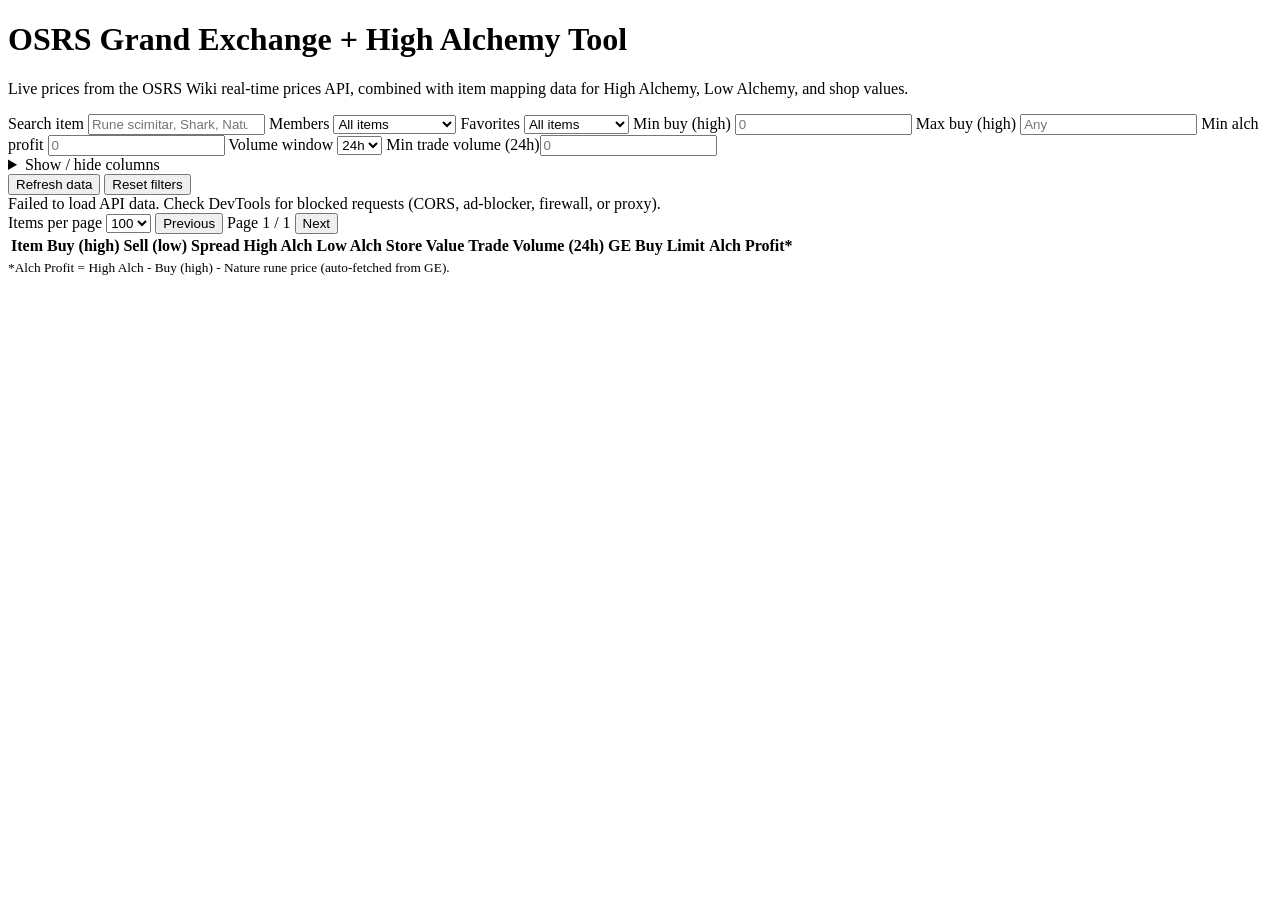
==== Index.html @ 9b5eb055 "Add favorites feature, harden proxy, and standardize README" ====
<!DOCTYPE html>
<html lang="en">
<head>
  <meta charset="UTF-8" />
  <meta name="viewport" content="width=device-width, initial-scale=1.0" />
  <title>OSRS GE + High Alch Price Tool</title>
  <link rel="stylesheet" href="styles.css" />
</head>
<body>
  <main class="container">
    <header>
      <h1>OSRS Grand Exchange + High Alchemy Tool</h1>
      <p>
        Live prices from the OSRS Wiki real-time prices API, combined with item mapping data for
        High Alchemy, Low Alchemy, and shop values.
      </p>
    </header>

    <section class="controls" aria-label="Filters and controls">
      <label>
        Search item
        <input id="searchInput" type="search" placeholder="Rune scimitar, Shark, Nature rune..." />
      </label>

      <label>
        Members
        <select id="memberFilter">
          <option value="all">All items</option>
          <option value="members">Members only</option>
          <option value="f2p">Free-to-play only</option>
        </select>
      </label>

      <label>
        Favorites
        <select id="favoritesFilter">
          <option value="all">All items</option>
          <option value="favorites">Favorites only</option>
        </select>
      </label>

      <label>
        Min buy (high)
        <input id="minPriceInput" type="number" min="0" step="1" placeholder="0" />
      </label>

      <label>
        Max buy (high)
        <input id="maxPriceInput" type="number" min="0" step="1" placeholder="Any" />
      </label>

      <label>
        Min alch profit
        <input id="minProfitInput" type="number" step="1" placeholder="0" />
      </label>

      <label>
        Volume window
        <select id="volumeWindowSelect">
          <option value="5m">5m</option>
          <option value="1h">1h</option>
          <option value="24h" selected>24h</option>
        </select>
      </label>

      <label id="minVolumeLabel">
        Min trade volume (24h)
        <input id="minVolumeInput" type="number" min="0" step="1" placeholder="0" />
      </label>

      <details class="column-picker">
        <summary>Show / hide columns</summary>
        <div id="columnOptions" class="column-options"></div>
      </details>

      <button id="refreshBtn" type="button">Refresh data</button>
      <button id="resetBtn" type="button" class="secondary">Reset filters</button>
    </section>

    <section class="stats" aria-live="polite">
      <span id="status">Loading data...</span>
      <span id="count"></span>
      <span id="updated"></span>
      <span id="natureRunePrice"></span>
    </section>

    <section class="pagination-controls" aria-label="Pagination controls">
      <label>
        Items per page
        <select id="pageSizeSelect">
          <option value="25">25</option>
          <option value="50">50</option>
          <option value="100" selected>100</option>
          <option value="250">250</option>
        </select>
      </label>
      <button id="prevPageBtn" type="button" class="secondary">Previous</button>
      <span id="pageInfo">Page 1 / 1</span>
      <button id="nextPageBtn" type="button" class="secondary">Next</button>
    </section>

    <div class="table-wrap">
      <table id="itemsTable">
        <thead>
          <tr>
            <th data-key="name">Item</th>
            <th data-key="high">Buy (high)</th>
            <th data-key="low">Sell (low)</th>
            <th data-key="spread">Spread</th>
            <th data-key="highalch">High Alch</th>
            <th data-key="lowalch">Low Alch</th>
            <th data-key="value">Store Value</th>
            <th data-key="volume" id="volumeHeader">Trade Volume (24h)</th>
            <th data-key="buyLimit">GE Buy Limit</th>
            <th data-key="alchProfit">Alch Profit*</th>
          </tr>
        </thead>
        <tbody id="tableBody"></tbody>
      </table>
    </div>

    <footer>
      <small>
        *Alch Profit = High Alch - Buy (high) - Nature rune price (auto-fetched from GE).
      </small>
    </footer>
  </main>

  <script src="app.js"></script>
</body>
</html>
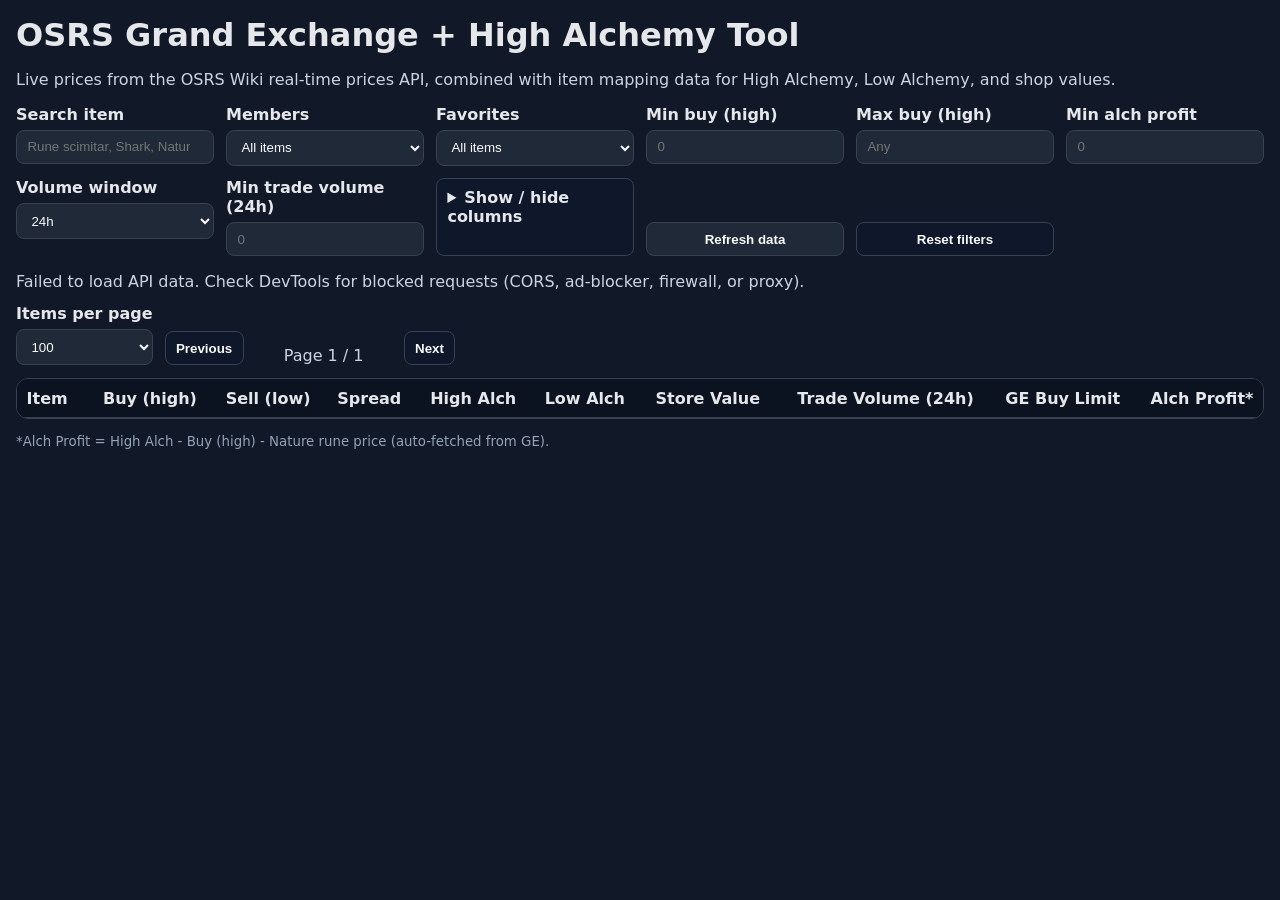
==== commit d48ea50b: "Add Docker container support and fix Linux static index resolution" ====
--- a/Index.html
+++ b/Index.html
@@ -4,7 +4,7 @@
   <meta charset="UTF-8" />
   <meta name="viewport" content="width=device-width, initial-scale=1.0" />
   <title>OSRS GE + High Alch Price Tool</title>
-  <link rel="stylesheet" href="styles.css" />
+  <link rel="stylesheet" href="Styles.css" />
 </head>
 <body>
   <main class="container">
--- a/Styles.css
+++ b/Styles.css
@@ -0,0 +1,199 @@
+:root {
+  color-scheme: light dark;
+  font-family: Inter, system-ui, -apple-system, Segoe UI, Roboto, sans-serif;
+}
+
+body {
+  margin: 0;
+  background: #111827;
+  color: #e5e7eb;
+}
+
+.container {
+  max-width: 1300px;
+  margin: 0 auto;
+  padding: 1rem;
+}
+
+header h1 {
+  margin: 0;
+}
+
+header p {
+  color: #cbd5e1;
+}
+
+.controls {
+  display: grid;
+  grid-template-columns: repeat(auto-fit, minmax(180px, 1fr));
+  gap: 0.75rem;
+  margin-bottom: 1rem;
+}
+
+label {
+  display: flex;
+  flex-direction: column;
+  gap: 0.35rem;
+  font-weight: 600;
+}
+
+input,
+select,
+button {
+  border-radius: 0.5rem;
+  border: 1px solid #374151;
+  background: #1f2937;
+  color: #f9fafb;
+  padding: 0.55rem 0.65rem;
+}
+
+button {
+  cursor: pointer;
+  font-weight: 700;
+  margin-top: auto;
+}
+
+button:hover {
+  background: #374151;
+}
+
+button.secondary {
+  background: #0f172a;
+}
+
+.column-picker {
+  border: 1px solid #374151;
+  border-radius: 0.5rem;
+  padding: 0.55rem 0.65rem;
+  background: #0f172a;
+}
+
+.column-picker summary {
+  cursor: pointer;
+  font-weight: 700;
+}
+
+.column-options {
+  margin-top: 0.65rem;
+  display: grid;
+  gap: 0.45rem;
+}
+
+.column-options label {
+  flex-direction: row;
+  align-items: center;
+  font-weight: 500;
+}
+
+.column-options input[type='checkbox'] {
+  width: 1rem;
+  height: 1rem;
+  margin: 0;
+}
+
+.stats {
+  display: flex;
+  flex-wrap: wrap;
+  gap: 1rem;
+  margin-bottom: 0.8rem;
+  color: #cbd5e1;
+}
+
+.pagination-controls {
+  display: flex;
+  flex-wrap: wrap;
+  align-items: end;
+  gap: 0.75rem;
+  margin-bottom: 0.8rem;
+}
+
+#pageInfo {
+  color: #cbd5e1;
+  min-width: 8.5rem;
+  text-align: center;
+}
+
+.table-wrap {
+  overflow: auto;
+  border: 1px solid #374151;
+  border-radius: 0.75rem;
+}
+
+table {
+  width: 100%;
+  border-collapse: collapse;
+}
+
+th,
+td {
+  padding: 0.6rem;
+  border-bottom: 1px solid #374151;
+  white-space: nowrap;
+  text-align: right;
+}
+
+th:first-child,
+td:first-child {
+  text-align: left;
+}
+
+.item-cell {
+  display: flex;
+  align-items: center;
+  gap: 0.5rem;
+}
+
+.favorite-toggle {
+  border: 0;
+  background: transparent;
+  color: #94a3b8;
+  padding: 0;
+  font-size: 1rem;
+  line-height: 1;
+  margin: 0;
+  cursor: pointer;
+}
+
+.favorite-toggle:hover {
+  color: #fbbf24;
+  background: transparent;
+}
+
+.favorite-toggle.active {
+  color: #f59e0b;
+}
+
+.item-icon,
+.item-icon-placeholder {
+  width: 24px;
+  height: 24px;
+  flex: 0 0 24px;
+}
+
+.item-icon-placeholder {
+  display: inline-block;
+}
+
+th {
+  position: sticky;
+  top: 0;
+  background: #0b1220;
+  cursor: pointer;
+  user-select: none;
+}
+
+.hidden-column {
+  display: none;
+}
+
+tbody tr:hover {
+  background: #1e293b;
+}
+
+.pos { color: #4ade80; }
+.neg { color: #f87171; }
+
+footer {
+  margin-top: 0.75rem;
+  color: #94a3b8;
+}
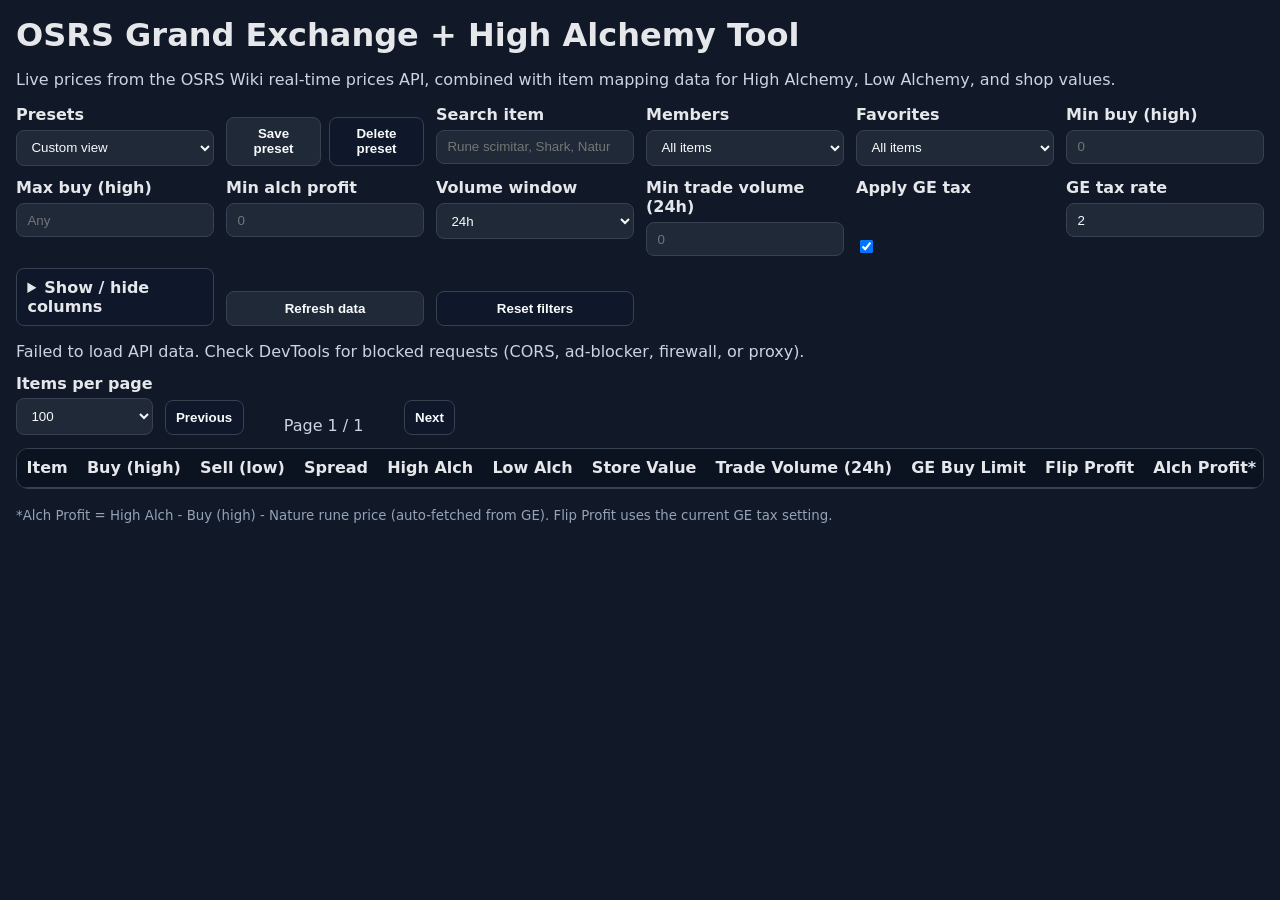
==== commit 9b19a559: "Add persistent history and interactive detail charts" ====
--- a/Index.html
+++ b/Index.html
@@ -16,11 +16,23 @@
       </p>
     </header>
 
-    <section class="controls" aria-label="Filters and controls">
-      <label>
-        Search item
-        <input id="searchInput" type="search" placeholder="Rune scimitar, Shark, Nature rune..." />
-      </label>
+    <section class="controls" aria-label="Filters and controls">
+      <label>
+        Presets
+        <select id="presetSelect">
+          <option value="">Custom view</option>
+        </select>
+      </label>
+
+      <div class="button-group">
+        <button id="savePresetBtn" type="button">Save preset</button>
+        <button id="deletePresetBtn" type="button" class="secondary">Delete preset</button>
+      </div>
+
+      <label>
+        Search item
+        <input id="searchInput" type="search" placeholder="Rune scimitar, Shark, Nature rune..." />
+      </label>
 
       <label>
         Members
@@ -67,11 +79,21 @@
         Min trade volume (24h)
         <input id="minVolumeInput" type="number" min="0" step="1" placeholder="0" />
       </label>
-
-      <details class="column-picker">
-        <summary>Show / hide columns</summary>
-        <div id="columnOptions" class="column-options"></div>
-      </details>
+
+      <label class="inline-toggle">
+        <span>Apply GE tax</span>
+        <input id="applyTaxInput" type="checkbox" checked />
+      </label>
+
+      <label>
+        GE tax rate
+        <input id="taxRateInput" type="number" min="0" max="20" step="0.1" value="2" />
+      </label>
+
+      <details class="column-picker">
+        <summary>Show / hide columns</summary>
+        <div id="columnOptions" class="column-options"></div>
+      </details>
 
       <button id="refreshBtn" type="button">Refresh data</button>
       <button id="resetBtn" type="button" class="secondary">Reset filters</button>
@@ -112,19 +134,86 @@
             <th data-key="value">Store Value</th>
             <th data-key="volume" id="volumeHeader">Trade Volume (24h)</th>
             <th data-key="buyLimit">GE Buy Limit</th>
+            <th data-key="flipProfit">Flip Profit</th>
             <th data-key="alchProfit">Alch Profit*</th>
           </tr>
         </thead>
-        <tbody id="tableBody"></tbody>
-      </table>
-    </div>
-
-    <footer>
-      <small>
-        *Alch Profit = High Alch - Buy (high) - Nature rune price (auto-fetched from GE).
-      </small>
-    </footer>
-  </main>
+        <tbody id="tableBody"></tbody>
+      </table>
+    </div>
+
+    <section id="detailPanel" class="detail-modal hidden" aria-live="polite" aria-modal="true" role="dialog" aria-labelledby="detailTitle">
+      <div id="detailBackdrop" class="detail-backdrop"></div>
+      <div class="detail-panel">
+        <div class="detail-panel-header">
+          <div>
+            <h2 id="detailTitle">Item details</h2>
+            <p id="detailSubtitle">Select an item to inspect pricing, liquidity, and recent local snapshots.</p>
+          </div>
+          <button id="closeDetailBtn" type="button" class="secondary">Close</button>
+        </div>
+
+        <div class="detail-meta">
+          <img id="detailIcon" class="detail-icon hidden" alt="" width="40" height="40" />
+          <div id="detailTags" class="detail-tags"></div>
+        </div>
+
+        <div class="detail-grid">
+          <div class="detail-card">
+            <h3>Market</h3>
+            <dl id="detailMarketStats" class="detail-stats"></dl>
+          </div>
+          <div class="detail-card">
+            <h3>Profitability</h3>
+            <dl id="detailProfitStats" class="detail-stats"></dl>
+          </div>
+        </div>
+
+        <div class="detail-card">
+          <div class="detail-card-header">
+            <div>
+              <h3>Local price history</h3>
+              <span id="detailHistoryStatus" class="muted"></span>
+            </div>
+            <div class="chart-toolbar">
+              <label class="chart-range-control">
+                <span>Range</span>
+                <select id="detailChartRange">
+                  <option value="24h">24h</option>
+                  <option value="7d">7d</option>
+                  <option value="30d" selected>30d</option>
+                  <option value="90d">90d</option>
+                  <option value="1y">1y</option>
+                  <option value="all">All</option>
+                </select>
+              </label>
+              <label class="chart-range-control">
+                <span>Mode</span>
+                <select id="detailChartMode">
+                  <option value="line" selected>Lines</option>
+                  <option value="candles">Derived candles</option>
+                </select>
+              </label>
+              <label class="chart-toggle">
+                <input id="detailChartVolume" type="checkbox" checked />
+                <span>Volume</span>
+              </label>
+            </div>
+          </div>
+          <div id="detailChartReadout" class="detail-chart-readout muted">Hover the chart to inspect exact values.</div>
+          <div id="detailChartEmpty" class="detail-empty">No local history yet. Use Refresh over time to build snapshots.</div>
+          <svg id="detailChart" class="detail-chart hidden" viewBox="0 0 640 260" preserveAspectRatio="none" aria-label="Local price history chart"></svg>
+          <div id="detailChartLegend" class="detail-chart-legend" aria-hidden="true"></div>
+        </div>
+      </div>
+    </section>
+
+    <footer>
+      <small>
+        *Alch Profit = High Alch - Buy (high) - Nature rune price (auto-fetched from GE). Flip Profit uses the current GE tax setting.
+      </small>
+    </footer>
+  </main>
 
   <script src="app.js"></script>
 </body>
--- a/Styles.css
+++ b/Styles.css
@@ -3,11 +3,15 @@
   font-family: Inter, system-ui, -apple-system, Segoe UI, Roboto, sans-serif;
 }
 
-body {
-  margin: 0;
-  background: #111827;
-  color: #e5e7eb;
-}
+body {
+  margin: 0;
+  background: #111827;
+  color: #e5e7eb;
+}
+
+body.modal-open {
+  overflow: hidden;
+}
 
 .container {
   max-width: 1300px;
@@ -23,19 +27,38 @@
   color: #cbd5e1;
 }
 
-.controls {
-  display: grid;
-  grid-template-columns: repeat(auto-fit, minmax(180px, 1fr));
-  gap: 0.75rem;
-  margin-bottom: 1rem;
-}
-
-label {
-  display: flex;
-  flex-direction: column;
-  gap: 0.35rem;
-  font-weight: 600;
-}
+.controls {
+  display: grid;
+  grid-template-columns: repeat(auto-fit, minmax(180px, 1fr));
+  gap: 0.75rem;
+  margin-bottom: 1rem;
+}
+
+.button-group {
+  display: flex;
+  gap: 0.5rem;
+  align-items: end;
+}
+
+.button-group button {
+  flex: 1;
+}
+
+label {
+  display: flex;
+  flex-direction: column;
+  gap: 0.35rem;
+  font-weight: 600;
+}
+
+.inline-toggle {
+  justify-content: space-between;
+}
+
+.inline-toggle input {
+  width: auto;
+  align-self: flex-start;
+}
 
 input,
 select,
@@ -113,11 +136,12 @@
   text-align: center;
 }
 
-.table-wrap {
-  overflow: auto;
-  border: 1px solid #374151;
-  border-radius: 0.75rem;
-}
+.table-wrap {
+  overflow: auto;
+  border: 1px solid #374151;
+  border-radius: 0.75rem;
+  margin-bottom: 1rem;
+}
 
 table {
   width: 100%;
@@ -186,14 +210,248 @@
   display: none;
 }
 
-tbody tr:hover {
-  background: #1e293b;
-}
-
-.pos { color: #4ade80; }
-.neg { color: #f87171; }
-
-footer {
-  margin-top: 0.75rem;
-  color: #94a3b8;
-}
+tbody tr:hover {
+  background: #1e293b;
+}
+
+tbody tr.is-selected {
+  background: #172554;
+}
+
+.pos { color: #4ade80; }
+.neg { color: #f87171; }
+
+.muted {
+  color: #94a3b8;
+}
+
+.detail-modal {
+  position: fixed;
+  inset: 0;
+  z-index: 1000;
+  display: grid;
+  place-items: center;
+  padding: 1.5rem;
+}
+
+.detail-modal.hidden,
+.detail-panel.hidden,
+.detail-chart.hidden,
+.detail-icon.hidden {
+  display: none;
+}
+
+.detail-backdrop {
+  position: absolute;
+  inset: 0;
+  background: rgba(2, 6, 23, 0.76);
+  backdrop-filter: blur(6px);
+}
+
+.detail-panel {
+  position: relative;
+  z-index: 1;
+  width: min(960px, 100%);
+  max-height: calc(100vh - 3rem);
+  overflow: auto;
+  border: 1px solid #374151;
+  border-radius: 1rem;
+  padding: 1rem;
+  background: #0f172a;
+  box-shadow: 0 24px 80px rgba(2, 6, 23, 0.55);
+}
+
+.detail-panel-header {
+  display: flex;
+  justify-content: space-between;
+  gap: 1rem;
+  align-items: start;
+  margin-bottom: 0.75rem;
+}
+
+.detail-panel-header h2,
+.detail-card h3 {
+  margin: 0;
+}
+
+.detail-panel-header p {
+  margin: 0.25rem 0 0;
+  color: #cbd5e1;
+}
+
+.detail-meta {
+  display: flex;
+  align-items: center;
+  gap: 0.75rem;
+  margin-bottom: 0.75rem;
+}
+
+.detail-icon {
+  border-radius: 0.5rem;
+  background: #1e293b;
+}
+
+.detail-tags {
+  display: flex;
+  flex-wrap: wrap;
+  gap: 0.5rem;
+}
+
+.detail-tag {
+  display: inline-flex;
+  align-items: center;
+  padding: 0.2rem 0.5rem;
+  border-radius: 999px;
+  background: #1e293b;
+  color: #cbd5e1;
+  font-size: 0.85rem;
+}
+
+.detail-grid {
+  display: grid;
+  grid-template-columns: repeat(auto-fit, minmax(240px, 1fr));
+  gap: 0.75rem;
+  margin-bottom: 0.75rem;
+}
+
+.detail-card {
+  border: 1px solid #334155;
+  border-radius: 0.75rem;
+  padding: 0.9rem;
+  background: #111827;
+}
+
+.detail-card-header {
+  display: flex;
+  justify-content: space-between;
+  gap: 1rem;
+  align-items: baseline;
+  margin-bottom: 0.75rem;
+}
+
+.chart-toolbar {
+  display: flex;
+  flex-wrap: wrap;
+  gap: 0.65rem;
+  align-items: center;
+}
+
+.chart-range-control {
+  display: inline-flex;
+  align-items: center;
+  gap: 0.5rem;
+  font-size: 0.9rem;
+  color: #cbd5e1;
+}
+
+.chart-range-control select {
+  width: auto;
+  min-width: 84px;
+}
+
+.chart-toggle {
+  display: inline-flex;
+  align-items: center;
+  gap: 0.4rem;
+  color: #cbd5e1;
+  font-size: 0.9rem;
+}
+
+.detail-stats {
+  display: grid;
+  grid-template-columns: auto 1fr;
+  gap: 0.45rem 0.75rem;
+  margin: 0;
+}
+
+.detail-stats dt {
+  color: #94a3b8;
+}
+
+.detail-stats dd {
+  margin: 0;
+  text-align: right;
+}
+
+.detail-empty {
+  color: #94a3b8;
+  padding: 0.75rem 0;
+}
+
+.detail-chart-readout {
+  min-height: 2.5rem;
+  margin-bottom: 0.65rem;
+  padding: 0.65rem 0.75rem;
+  border-radius: 0.5rem;
+  background: #0b1220;
+  border: 1px solid #1e293b;
+}
+
+.detail-chart {
+  width: 100%;
+  height: 260px;
+  display: block;
+  background: #020617;
+  border-radius: 0.5rem;
+  border: 1px solid #1e293b;
+}
+
+.detail-chart-legend {
+  display: flex;
+  gap: 1rem;
+  margin-top: 0.65rem;
+  color: #94a3b8;
+  font-size: 0.85rem;
+}
+
+.detail-chart-legend span {
+  display: inline-flex;
+  align-items: center;
+  gap: 0.4rem;
+}
+
+.legend-swatch {
+  width: 0.8rem;
+  height: 0.2rem;
+  border-radius: 999px;
+  display: inline-block;
+}
+
+.legend-swatch-high {
+  background: #38bdf8;
+}
+
+.legend-swatch-low {
+  background: #f59e0b;
+}
+
+.legend-swatch-mid {
+  background: #c084fc;
+}
+
+.legend-swatch-volume {
+  background: #22c55e;
+}
+
+footer {
+  margin-top: 0.75rem;
+  color: #94a3b8;
+}
+
+@media (max-width: 720px) {
+  .button-group,
+  .detail-panel-header,
+  .detail-card-header {
+    flex-direction: column;
+    align-items: stretch;
+  }
+
+  .detail-modal {
+    padding: 0.75rem;
+  }
+
+  .detail-panel {
+    max-height: calc(100vh - 1.5rem);
+    padding: 0.85rem;
+  }
+}
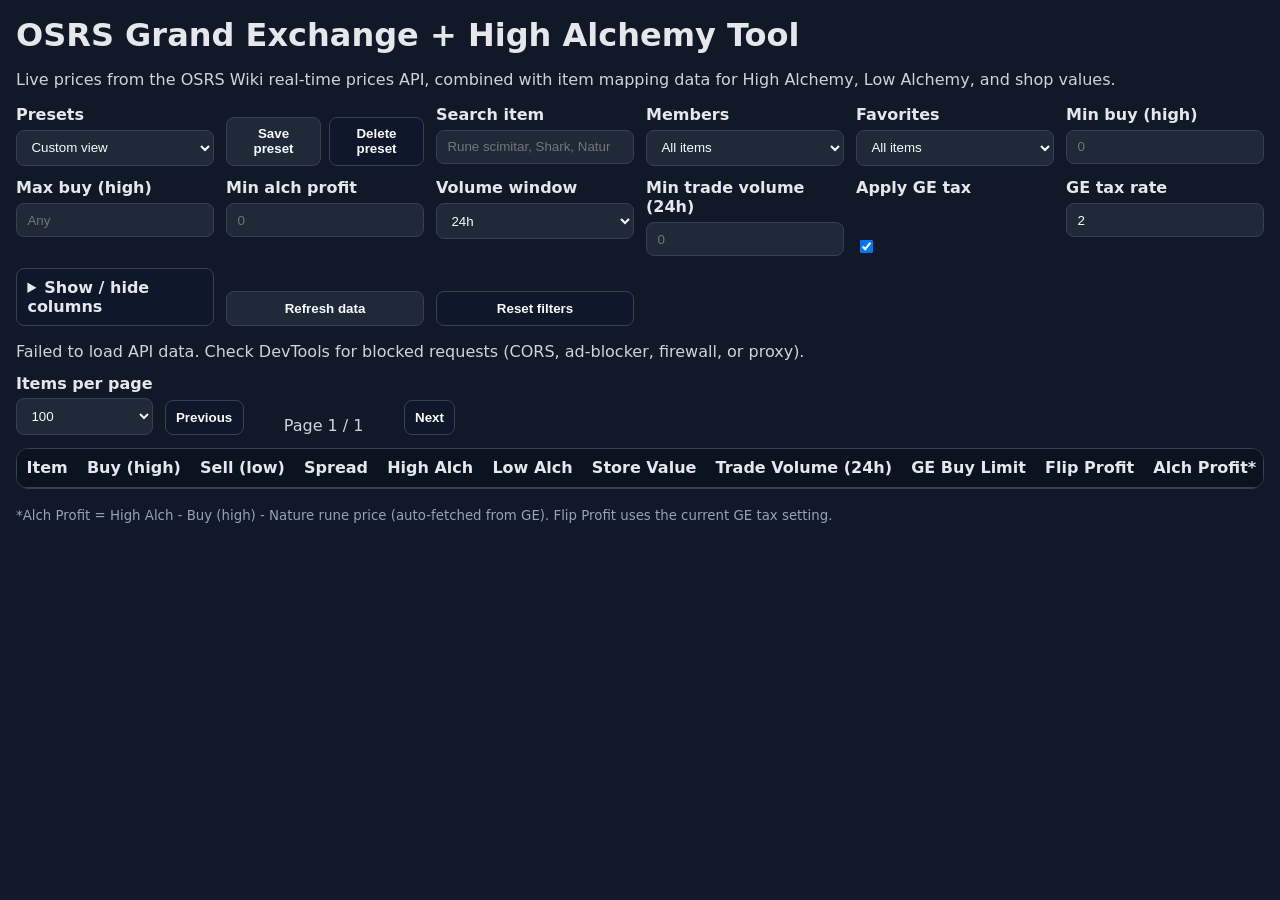
==== commit 2f563164: "Add OHLC history view and chart zoom controls" ====
--- a/Index.html
+++ b/Index.html
@@ -198,6 +198,7 @@
                 <input id="detailChartVolume" type="checkbox" checked />
                 <span>Volume</span>
               </label>
+              <button id="detailChartResetZoom" type="button" class="secondary" disabled>Reset zoom</button>
             </div>
           </div>
           <div id="detailChartReadout" class="detail-chart-readout muted">Hover the chart to inspect exact values.</div>
--- a/Styles.css
+++ b/Styles.css
@@ -394,6 +394,8 @@
   background: #020617;
   border-radius: 0.5rem;
   border: 1px solid #1e293b;
+  cursor: crosshair;
+  user-select: none;
 }
 
 .detail-chart-legend {
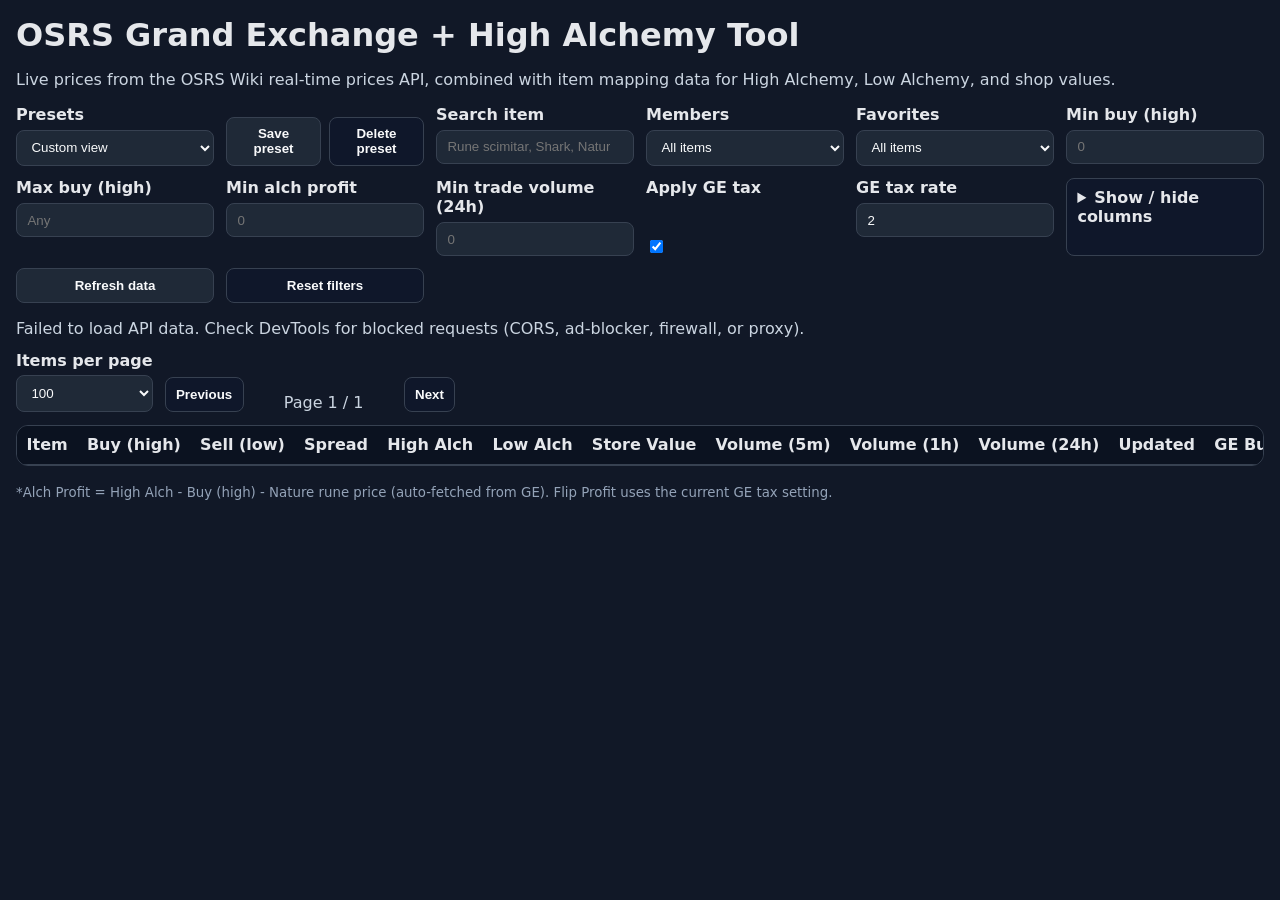
==== commit a840e790: "Add automatic market tracking and richer table updates" ====
--- a/Index.html
+++ b/Index.html
@@ -66,15 +66,6 @@
         <input id="minProfitInput" type="number" step="1" placeholder="0" />
       </label>
 
-      <label>
-        Volume window
-        <select id="volumeWindowSelect">
-          <option value="5m">5m</option>
-          <option value="1h">1h</option>
-          <option value="24h" selected>24h</option>
-        </select>
-      </label>
-
       <label id="minVolumeLabel">
         Min trade volume (24h)
         <input id="minVolumeInput" type="number" min="0" step="1" placeholder="0" />
@@ -124,15 +115,18 @@
     <div class="table-wrap">
       <table id="itemsTable">
         <thead>
-          <tr>
-            <th data-key="name">Item</th>
-            <th data-key="high">Buy (high)</th>
-            <th data-key="low">Sell (low)</th>
-            <th data-key="spread">Spread</th>
-            <th data-key="highalch">High Alch</th>
+          <tr>
+            <th data-key="name">Item</th>
+            <th data-key="high">Buy (high)</th>
+            <th data-key="low">Sell (low)</th>
+            <th data-key="spread">Spread</th>
+            <th data-key="highalch">High Alch</th>
             <th data-key="lowalch">Low Alch</th>
             <th data-key="value">Store Value</th>
-            <th data-key="volume" id="volumeHeader">Trade Volume (24h)</th>
+            <th data-key="volume5m">Volume (5m)</th>
+            <th data-key="volume1h">Volume (1h)</th>
+            <th data-key="volume24h">Volume (24h)</th>
+            <th data-key="updatedAt">Updated</th>
             <th data-key="buyLimit">GE Buy Limit</th>
             <th data-key="flipProfit">Flip Profit</th>
             <th data-key="alchProfit">Alch Profit*</th>
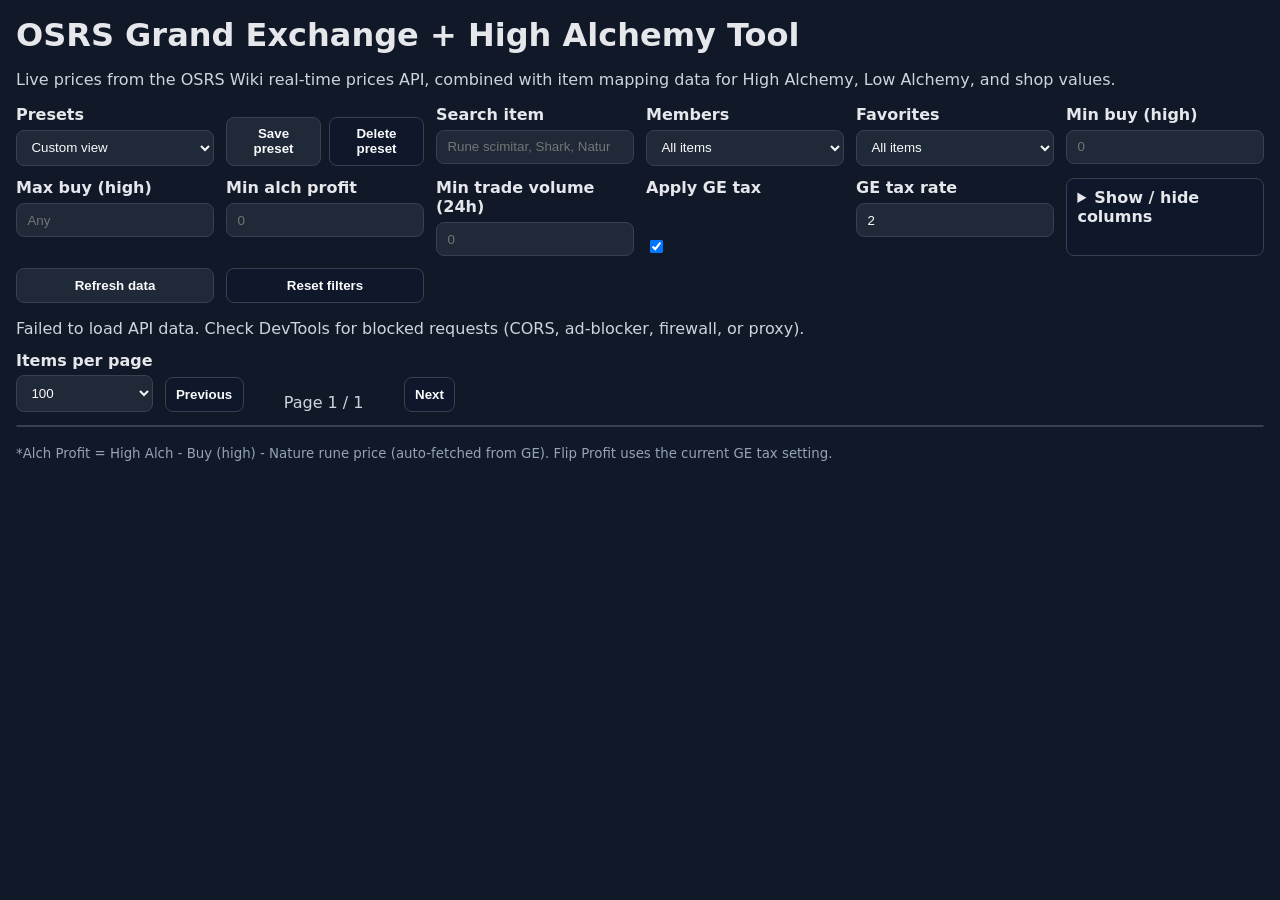
==== commit 4ebe7ce7: "Add wiki links and draggable table columns" ====
--- a/Index.html
+++ b/Index.html
@@ -114,23 +114,8 @@
 
     <div class="table-wrap">
       <table id="itemsTable">
-        <thead>
-          <tr>
-            <th data-key="name">Item</th>
-            <th data-key="high">Buy (high)</th>
-            <th data-key="low">Sell (low)</th>
-            <th data-key="spread">Spread</th>
-            <th data-key="highalch">High Alch</th>
-            <th data-key="lowalch">Low Alch</th>
-            <th data-key="value">Store Value</th>
-            <th data-key="volume5m">Volume (5m)</th>
-            <th data-key="volume1h">Volume (1h)</th>
-            <th data-key="volume24h">Volume (24h)</th>
-            <th data-key="updatedAt">Updated</th>
-            <th data-key="buyLimit">GE Buy Limit</th>
-            <th data-key="flipProfit">Flip Profit</th>
-            <th data-key="alchProfit">Alch Profit*</th>
-          </tr>
+        <thead>
+          <tr id="tableHeaderRow"></tr>
         </thead>
         <tbody id="tableBody"></tbody>
       </table>
@@ -141,7 +126,10 @@
       <div class="detail-panel">
         <div class="detail-panel-header">
           <div>
-            <h2 id="detailTitle">Item details</h2>
+            <div class="detail-title-row">
+              <h2 id="detailTitle">Item details</h2>
+              <a id="detailWikiLink" class="detail-wiki-link hidden" href="#" target="_blank" rel="noopener noreferrer">Open Wiki</a>
+            </div>
             <p id="detailSubtitle">Select an item to inspect pricing, liquidity, and recent local snapshots.</p>
           </div>
           <button id="closeDetailBtn" type="button" class="secondary">Close</button>
@@ -154,7 +142,10 @@
 
         <div class="detail-grid">
           <div class="detail-card">
-            <h3>Market</h3>
+            <div class="detail-card-header">
+              <h3>Market</h3>
+              <a id="detailWikiLinkSecondary" class="detail-wiki-link hidden" href="#" target="_blank" rel="noopener noreferrer">Wiki page</a>
+            </div>
             <dl id="detailMarketStats" class="detail-stats"></dl>
           </div>
           <div class="detail-card">
--- a/Styles.css
+++ b/Styles.css
@@ -11,6 +11,10 @@
 
 body.modal-open {
   overflow: hidden;
+}
+
+.hidden {
+  display: none !important;
 }
 
 .container {
@@ -198,13 +202,68 @@
   display: inline-block;
 }
 
-th {
-  position: sticky;
-  top: 0;
-  background: #0b1220;
-  cursor: pointer;
-  user-select: none;
-}
+th {
+  position: sticky;
+  top: 0;
+  background: #0b1220;
+  cursor: pointer;
+  user-select: none;
+}
+
+.table-header.is-static {
+  cursor: default;
+}
+
+.header-content {
+  display: block;
+  padding-right: 0.65rem;
+}
+
+.column-resizer {
+  position: absolute;
+  top: 0;
+  right: 0;
+  width: 8px;
+  height: 100%;
+  padding: 0;
+  border: 0;
+  background: transparent;
+  cursor: col-resize;
+}
+
+.column-resizer:hover {
+  background: rgba(148, 163, 184, 0.18);
+}
+
+th {
+  position: sticky;
+}
+
+th,
+td {
+  position: relative;
+}
+
+.volume-stack {
+  display: grid;
+  gap: 0.2rem;
+  min-width: 7rem;
+}
+
+.volume-row {
+  display: flex;
+  justify-content: space-between;
+  gap: 0.75rem;
+  font-size: 0.88rem;
+}
+
+.volume-label {
+  color: #94a3b8;
+}
+
+.volume-value {
+  text-align: right;
+}
 
 .hidden-column {
   display: none;
@@ -274,6 +333,13 @@
   margin: 0;
 }
 
+.detail-title-row {
+  display: flex;
+  align-items: center;
+  gap: 0.75rem;
+  flex-wrap: wrap;
+}
+
 .detail-panel-header p {
   margin: 0.25rem 0 0;
   color: #cbd5e1;
@@ -327,6 +393,17 @@
   gap: 1rem;
   align-items: baseline;
   margin-bottom: 0.75rem;
+}
+
+.detail-wiki-link {
+  color: #7dd3fc;
+  text-decoration: none;
+  font-size: 0.9rem;
+  white-space: nowrap;
+}
+
+.detail-wiki-link:hover {
+  text-decoration: underline;
 }
 
 .chart-toolbar {
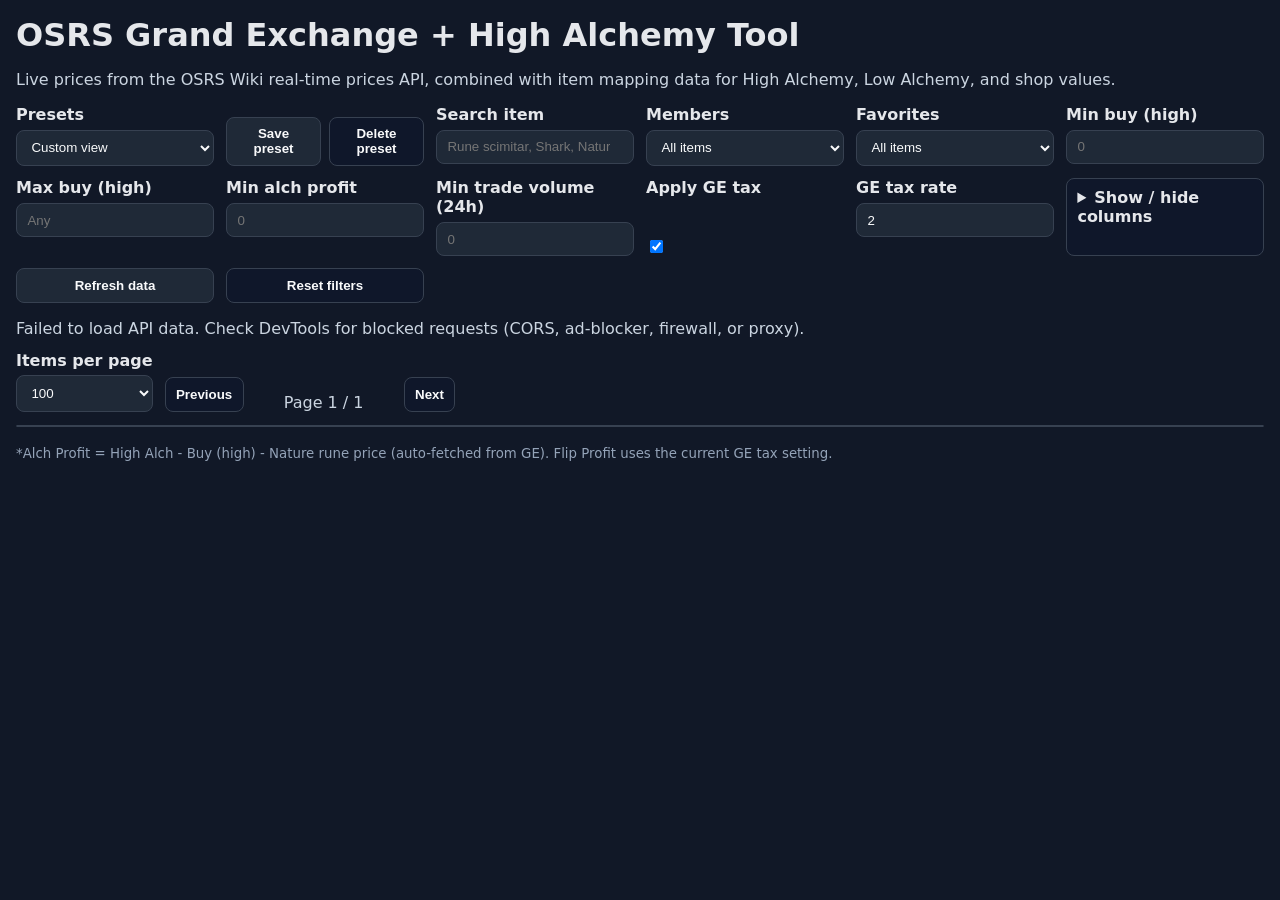
==== commit 076a7a02: "Remove duplicate wiki link from item modal" ====
--- a/Index.html
+++ b/Index.html
@@ -142,10 +142,7 @@
 
         <div class="detail-grid">
           <div class="detail-card">
-            <div class="detail-card-header">
-              <h3>Market</h3>
-              <a id="detailWikiLinkSecondary" class="detail-wiki-link hidden" href="#" target="_blank" rel="noopener noreferrer">Wiki page</a>
-            </div>
+            <h3>Market</h3>
             <dl id="detailMarketStats" class="detail-stats"></dl>
           </div>
           <div class="detail-card">
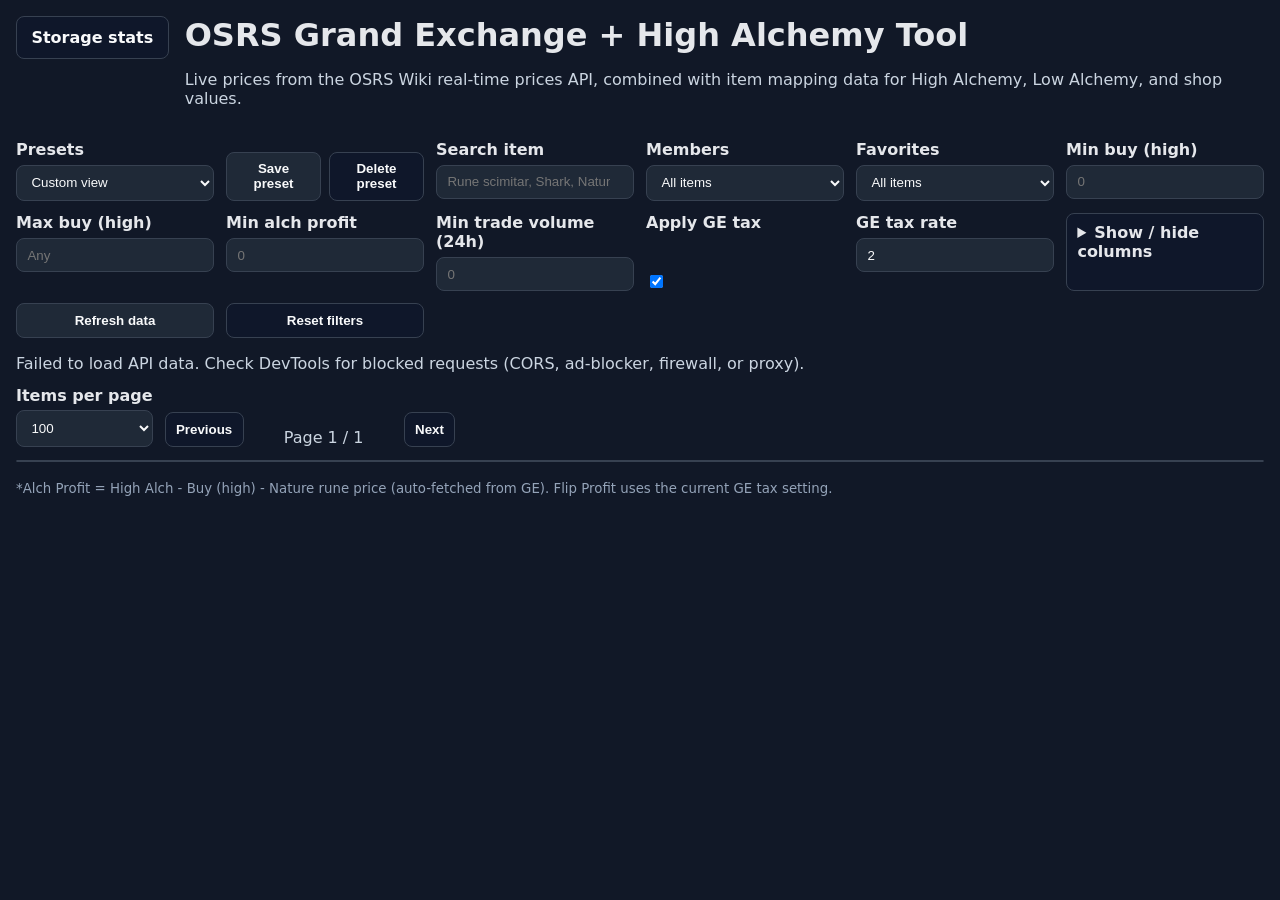
==== commit 66b2e4ad: "Add history rollups and storage stats page" ====
--- a/Index.html
+++ b/Index.html
@@ -7,14 +7,19 @@
   <link rel="stylesheet" href="Styles.css" />
 </head>
 <body>
-  <main class="container">
-    <header>
-      <h1>OSRS Grand Exchange + High Alchemy Tool</h1>
-      <p>
-        Live prices from the OSRS Wiki real-time prices API, combined with item mapping data for
-        High Alchemy, Low Alchemy, and shop values.
-      </p>
-    </header>
+  <main class="container">
+    <header>
+      <div class="page-header">
+        <a href="stats.html" class="header-link-button">Storage stats</a>
+        <div class="header-copy">
+          <h1>OSRS Grand Exchange + High Alchemy Tool</h1>
+          <p>
+            Live prices from the OSRS Wiki real-time prices API, combined with item mapping data for
+            High Alchemy, Low Alchemy, and shop values.
+          </p>
+        </div>
+      </div>
+    </header>
 
     <section class="controls" aria-label="Filters and controls">
       <label>
--- a/Styles.css
+++ b/Styles.css
@@ -17,15 +17,44 @@
   display: none !important;
 }
 
-.container {
-  max-width: 1300px;
-  margin: 0 auto;
-  padding: 1rem;
-}
-
-header h1 {
-  margin: 0;
-}
+.container {
+  max-width: 1300px;
+  margin: 0 auto;
+  padding: 1rem;
+}
+
+.page-header {
+  display: flex;
+  align-items: flex-start;
+  gap: 1rem;
+  margin-bottom: 1rem;
+}
+
+.header-copy {
+  min-width: 0;
+}
+
+.header-link-button {
+  display: inline-flex;
+  align-items: center;
+  justify-content: center;
+  border-radius: 0.5rem;
+  border: 1px solid #374151;
+  background: #0f172a;
+  color: #f9fafb;
+  padding: 0.7rem 0.9rem;
+  text-decoration: none;
+  font-weight: 700;
+  white-space: nowrap;
+}
+
+.header-link-button:hover {
+  background: #374151;
+}
+
+header h1 {
+  margin: 0;
+}
 
 header p {
   color: #cbd5e1;
@@ -126,6 +155,76 @@
   color: #cbd5e1;
 }
 
+.stats-layout {
+  display: grid;
+  gap: 1rem;
+}
+
+.stats-grid {
+  display: grid;
+  grid-template-columns: repeat(auto-fit, minmax(220px, 1fr));
+  gap: 0.9rem;
+}
+
+.stats-card {
+  border: 1px solid #374151;
+  border-radius: 0.75rem;
+  background: #0f172a;
+  padding: 1rem;
+}
+
+.stats-card h2,
+.stats-card h3 {
+  margin-top: 0;
+  margin-bottom: 0.75rem;
+}
+
+.stats-value {
+  display: block;
+  font-size: 1.5rem;
+  font-weight: 700;
+  color: #f8fafc;
+}
+
+.stats-label {
+  display: block;
+  margin-top: 0.25rem;
+  color: #94a3b8;
+}
+
+.stats-list {
+  display: grid;
+  grid-template-columns: max-content 1fr;
+  gap: 0.55rem 1rem;
+  margin: 0;
+}
+
+.stats-list dt {
+  color: #94a3b8;
+}
+
+.stats-list dd {
+  margin: 0;
+  text-align: right;
+}
+
+.stats-table {
+  width: 100%;
+  border-collapse: collapse;
+}
+
+.stats-table th,
+.stats-table td {
+  padding: 0.7rem 0.75rem;
+  border-bottom: 1px solid #243041;
+  text-align: left;
+}
+
+.stats-table td:last-child,
+.stats-table th:last-child {
+  text-align: right;
+}
+
 .pagination-controls {
   display: flex;
   flex-wrap: wrap;
@@ -215,8 +314,21 @@
 }
 
 .header-content {
-  display: block;
+  display: flex;
+  align-items: center;
+  justify-content: space-between;
+  gap: 0.45rem;
   padding-right: 0.65rem;
+}
+
+.sort-indicator {
+  color: #64748b;
+  font-size: 0.78rem;
+  line-height: 1;
+}
+
+.sort-indicator.is-active {
+  color: #e2e8f0;
 }
 
 .column-resizer {
@@ -518,6 +630,7 @@
 }
 
 @media (max-width: 720px) {
+  .page-header,
   .button-group,
   .detail-panel-header,
   .detail-card-header {
